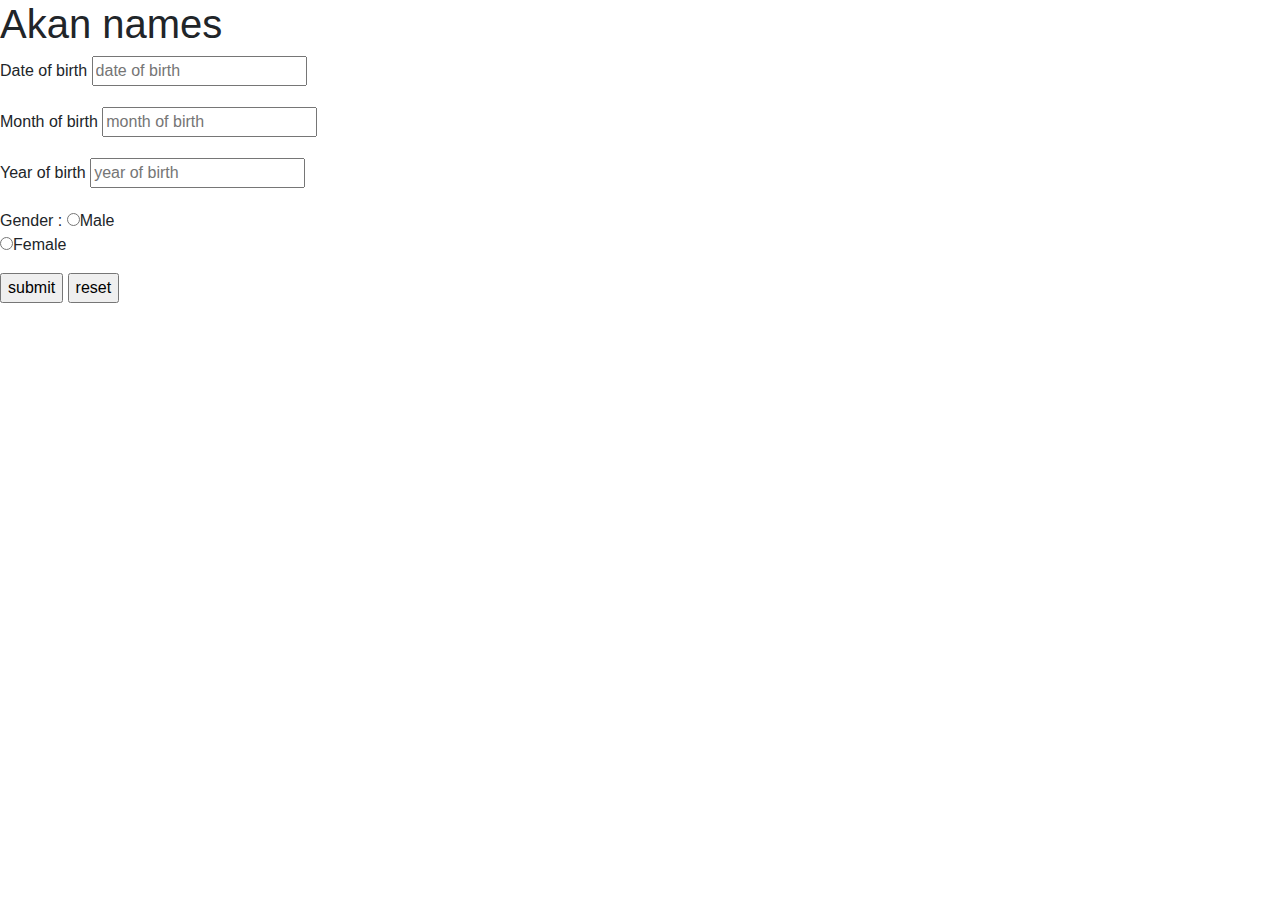
==== Akan-names.html @ 0b61c952 "add form" ====
<!DOCTYPE html>
<html>
  <head>
    <meta charset="utf-8">
    <title>Akan Names</title>
    <link href="css/bootstrap.css" rel="stylesheet" type="text/css">
    <link href="css/styles.css" rel="stylesheet" type="text/css">   
  </head>
  <body>
   <h1>Akan names</h1>
   <div id="form">
   <form name="Akan names"></form>
   <form action="#" method="POST" onclick="return results();"class="form">
</form>
   <p>
   <label for="input-date of birth">Date of birth</label>
   <input type="text" name="date of birth" id="date of birth" required placeholder="date of birth">
   </p>
   <p>
   <label for="input-month of birth">Month of birth</label>
   <input type="text" name="month of birth" id="month of birth" required placeholder="month of birth">
    </p>
    <p>
   <label for="input-year of birth">Year of birth</label>
   <input type="text" name="year of birth" id="year of birth" required placeholder="year of birth">
   
   </p>
   <p>
    Gender :

      <input type="radio" name="gender" value="male">Male<br>
      <input type="radio" name="gender" value="female">Female<br>
   </p>
<p> 
    <input type="submit" name="submit" value="submit">
    <input type="reset" name="reset" value="reset">
</p>


  </body>
</html>
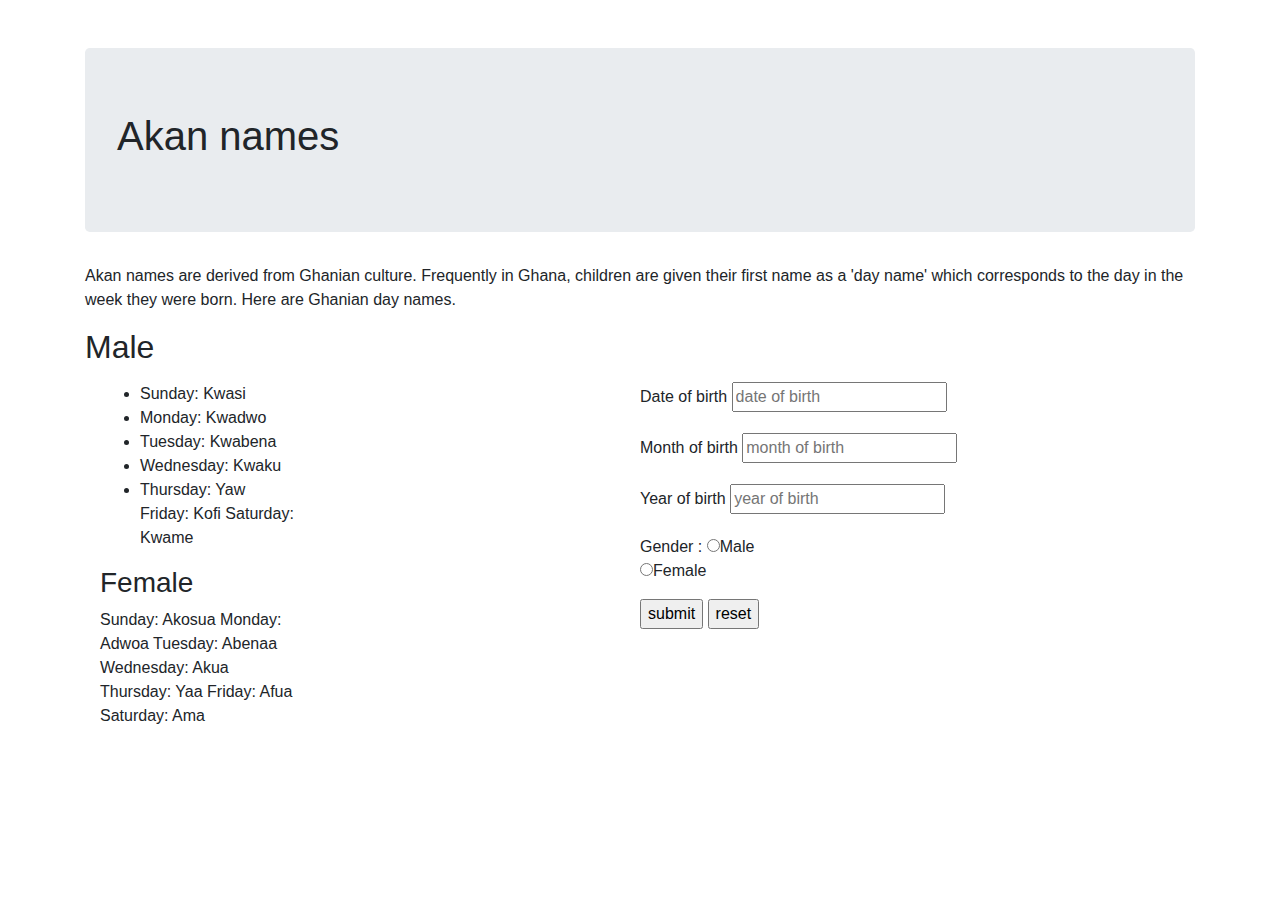
==== commit b1c2a8b8: "add file in html" ====
--- a/Akan-names.html
+++ b/Akan-names.html
@@ -4,10 +4,61 @@
     <meta charset="utf-8">
     <title>Akan Names</title>
     <link href="css/bootstrap.css" rel="stylesheet" type="text/css">
-    <link href="css/styles.css" rel="stylesheet" type="text/css">   
+    <link href="css/styles.css" rel="stylesheet" type="text/css"> 
+    <script src="script.js"></script> 
   </head>
   <body>
+    <div class="container">
+        <br> <br>
+       <div class="jumbotron">
    <h1>Akan names</h1>
+       </div>
+   <p>
+    Akan names are derived from Ghanian culture. Frequently in Ghana, children are given their first name as a 'day name' which corresponds to the day in the week they were born. Here are Ghanian day names.
+    <h2>Male</h2>
+    <p>
+        <div class="row">
+            <div class="col-md-6">
+                <div class="col-md-5">
+                    <ul>
+
+                   
+    <li>Sunday: Kwasi</li>
+
+    <li>Monday: Kwadwo</li>
+    
+    <li>Tuesday: Kwabena</li>
+    
+    <li>Wednesday: Kwaku</li>
+    
+    <li>Thursday:  Yaw</li>
+    
+    Friday: Kofi
+    
+    Saturday: Kwame
+                    </ul>
+    </p>
+    <p>
+        
+        
+    <h3>Female</h3>
+    Sunday: Akosua
+
+    Monday: Adwoa
+
+    Tuesday: Abenaa
+
+    Wednesday: Akua
+
+    Thursday:  Yaa
+
+    Friday: Afua
+
+    Saturday: Ama
+        </div>
+        </div>
+    </p>
+</p>
    <div id="form">
    <form name="Akan names"></form>
    <form action="#" method="POST" onclick="return results();"class="form">
@@ -36,6 +87,6 @@
     <input type="reset" name="reset" value="reset">
 </p>
 
-
+   </div>
   </body>
 </html>